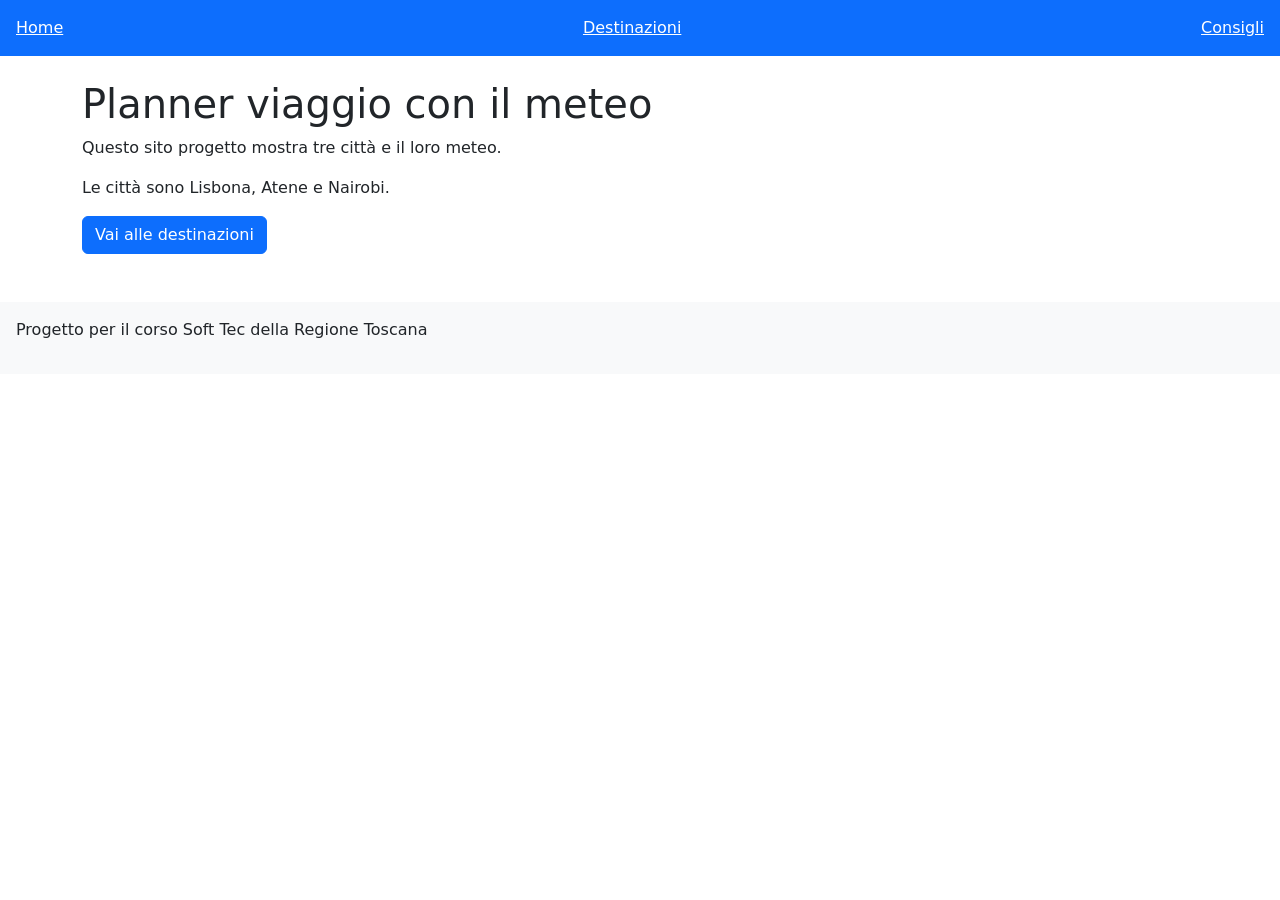
==== index.html @ 855e59e1 "ho aggiunto le prime pagine html" ====
<!DOCTYPE html>
<html lang="it">
<head>
  <meta charset="UTF-8">
  <title>Planner viaggio con il meteo</title>

  <link href="https://cdn.jsdelivr.net/npm/bootstrap@5.3.3/dist/css/bootstrap.min.css" rel="stylesheet">
  <link rel="stylesheet" href="style.css">
</head>
<body>

  <nav class="navbar bg-primary p-3">
    <a class="text-white me-3" href="index.html">Home</a>
    <a class="text-white me-3" href="destinazioni.html">Destinazioni</a>
    <a class="text-white" href="consigli.html">Consigli</a>
  </nav>

  <div class="container mt-4">
    <h1>Planner viaggio con il meteo</h1>

    <p>Questo sito progetto mostra tre città e il loro meteo.</p>

    <p>Le città sono Lisbona, Atene e Nairobi.</p>

    <a class="btn btn-primary" href="destinazioni.html">Vai alle destinazioni</a>
  </div>

  <footer class="mt-5 p-3 bg-light">
    <p>Progetto per il corso  Soft Tec della Regione Toscana</p>
  </footer>

</body>
</html>
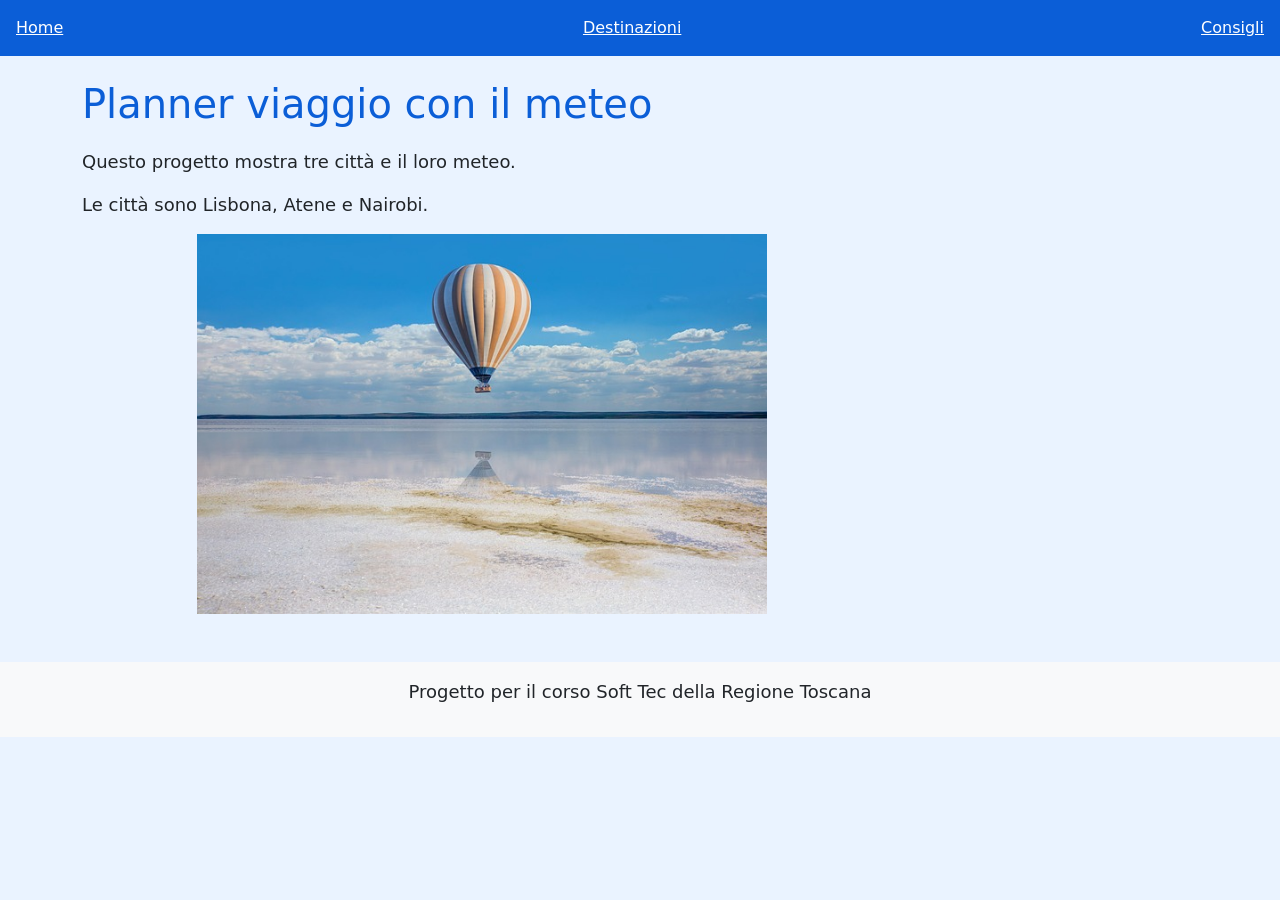
==== commit f52092cb: "Completato progetto planner viaggio meteo" ====
--- a/index.html
+++ b/index.html
@@ -18,15 +18,15 @@
   <div class="container mt-4">
     <h1>Planner viaggio con il meteo</h1>
 
-    <p>Questo sito progetto mostra tre città e il loro meteo.</p>
+    <p>Questo progetto mostra tre città e il loro meteo.</p>
 
     <p>Le città sono Lisbona, Atene e Nairobi.</p>
 
-    <a class="btn btn-primary" href="destinazioni.html">Vai alle destinazioni</a>
+    <img src="assets/immagini/viaggio.jpg" alt="Immagine di viaggio" class="img-home rounded mb-3">
   </div>
 
   <footer class="mt-5 p-3 bg-light">
-    <p>Progetto per il corso  Soft Tec della Regione Toscana</p>
+    <p>Progetto per il corso Soft Tec della Regione Toscana</p>
   </footer>
 
 </body>
--- a/style.css
+++ b/style.css
@@ -0,0 +1,48 @@
+body {
+  background-color: #eaf3ff;
+}
+
+.navbar {
+  background-color: #0b5ed7 !important;
+}
+
+h1 {
+  color: #0b5ed7;
+  margin-bottom: 20px;
+}
+
+p {
+  font-size: 18px;
+}
+
+.card {
+  border: 2px solid #b6d4fe;
+  border-radius: 15px;
+  margin-bottom: 20px;
+}
+
+.card-body {
+  background-color: #ffffff;
+}
+
+.card img {
+  width: 100%;
+  max-height: 300px;
+  object-fit: contain;
+  background-color: #ffffff;
+  margin-bottom: 15px;
+}
+
+footer {
+  background-color: #dbeafe !important;
+  text-align: center;
+  font-size: 14px;
+}
+.img-home {
+  width: 100%;
+  max-width: 800px;
+  max-height: 380px;
+  object-fit: contain;
+  display: block;
+  margin-bottom: 20px;
+}
